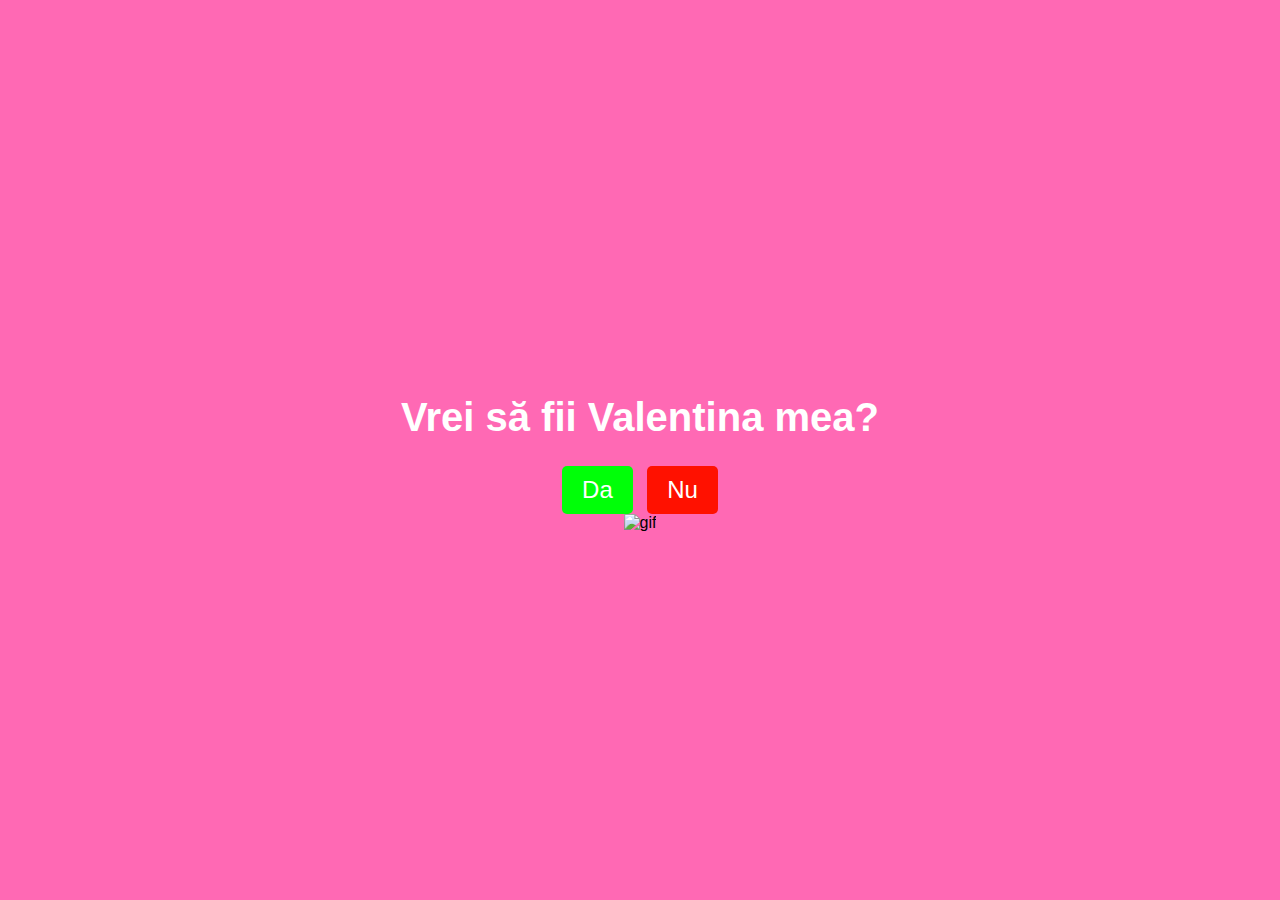
==== index.html @ 71036950 "Add files via upload" ====
<!DOCTYPE html>
<html lang="ro">
<head>
    <meta charset="UTF-8">
    <meta name="viewport" content="width=device-width, initial-scale=1.0">
    <title>Valentinu'</title>
    <link rel="stylesheet" href="style.css">
    <script src="https://code.jquery.com/jquery-3.6.0.min.js"></script>
    <script type="text/javascript"
        src="https://cdn.jsdelivr.net/npm/@emailjs/browser@4/dist/email.min.js">
</script>
<script type="text/javascript">
   (function(){
      emailjs.init({
        publicKey: "EVDFgzTFtZF-TgPMs",
      });
   })();
</script>
</head>
<body>
    <div class="container">
        <h1>Vrei să fii Valentina mea?</h1>
        <div class="button">
            <button class="yes-button" onclick="handleDaClick()">Da</button>
            <button class="no-button" onclick="handleNuClick()">Nu</button>
        </div>
        <div class="gif">
            <img src="https://media2.giphy.com/media/v1.Y2lkPTc5MGI3NjExczl2ejZ4bjNjOXZtNWl4N201N3F2ZGk4bjFheGJnMWc4b3ljNzdtYSZlcD12MV9pbnRlcm5hbF9naWZfYnlfaWQmY3Q9Zw/dU6eAPR06VfpWAbCIi/giphy.gif" alt="gif">
        </div>
    </div>
    <script src="script.js"></script>
</body>
</html>
---- style.css ----
body {
    display: flex;
    justify-content: center;
    align-items: center;
    height: 100vh;
    margin: 0;
    background-color: #ff69b4; 
    font-family: 'Arial', sans-serif;
    flex-direction: column;
  }
  
  .container {
    text-align: center;
  }
  
  h1 {
    font-size: 2.5em;
    color: #ffffff;
  }
  
  .buttons {
    margin-top: 30px;
  }
  
  .yes-button {
    font-size: 1.5em;
    padding: 10px 20px;
    margin-right: 10px;
    background-color: #00ff08;
    color: white;
    border: none;
    border-radius: 5px;
    cursor: pointer;
  }
  
  .yes-button.normal-size {
    font-size: 1.5em;
  }
  
  .no-button {
    font-size: 1.5em;
    padding: 10px 20px;
    background-color: #ff1100;
    color: white;
    border: none;
    border-radius: 5px;
    cursor: pointer;
  }
  .gif_container img {
    max-width: 100%;
    height: auto;
    border-radius: 10px;
    margin-top: 20px
  }

  @media (max-width: 600px) {
    h1 {
        font-size: 2em;
    }

    .yes-button, .no-button {
        font-size: 1em;
        padding: 8px 16px;
    }

    .gif_container img {
        max-width: 100%;
    }
  }
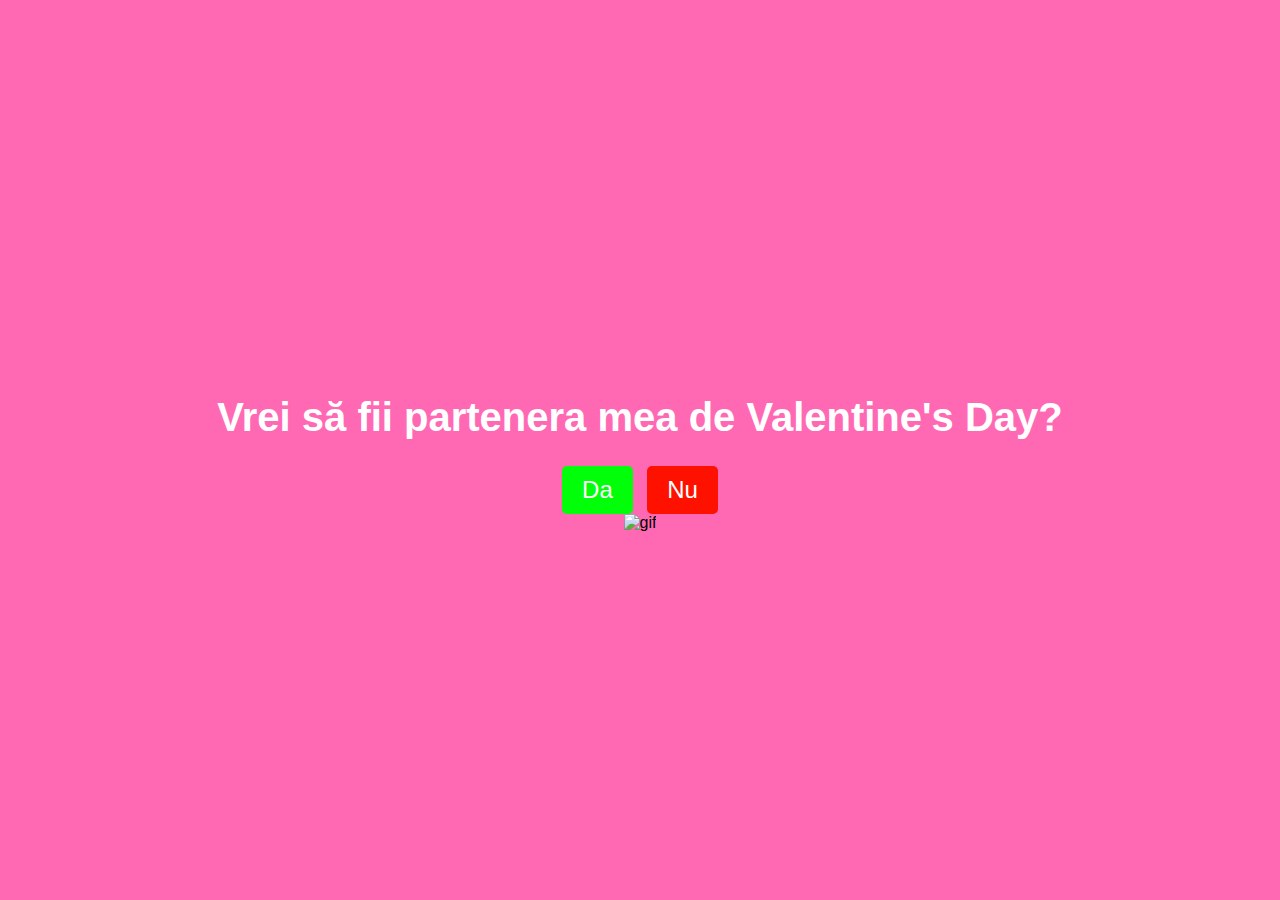
==== commit f24e8467: "Update index.html" ====
--- a/index.html
+++ b/index.html
@@ -19,7 +19,7 @@
 </head>
 <body>
     <div class="container">
-        <h1>Vrei să fii Valentina mea?</h1>
+        <h1>Vrei să fii partenera mea de Valentine's Day?</h1>
         <div class="button">
             <button class="yes-button" onclick="handleDaClick()">Da</button>
             <button class="no-button" onclick="handleNuClick()">Nu</button>
@@ -30,4 +30,4 @@
     </div>
     <script src="script.js"></script>
 </body>
-</html>+</html>
